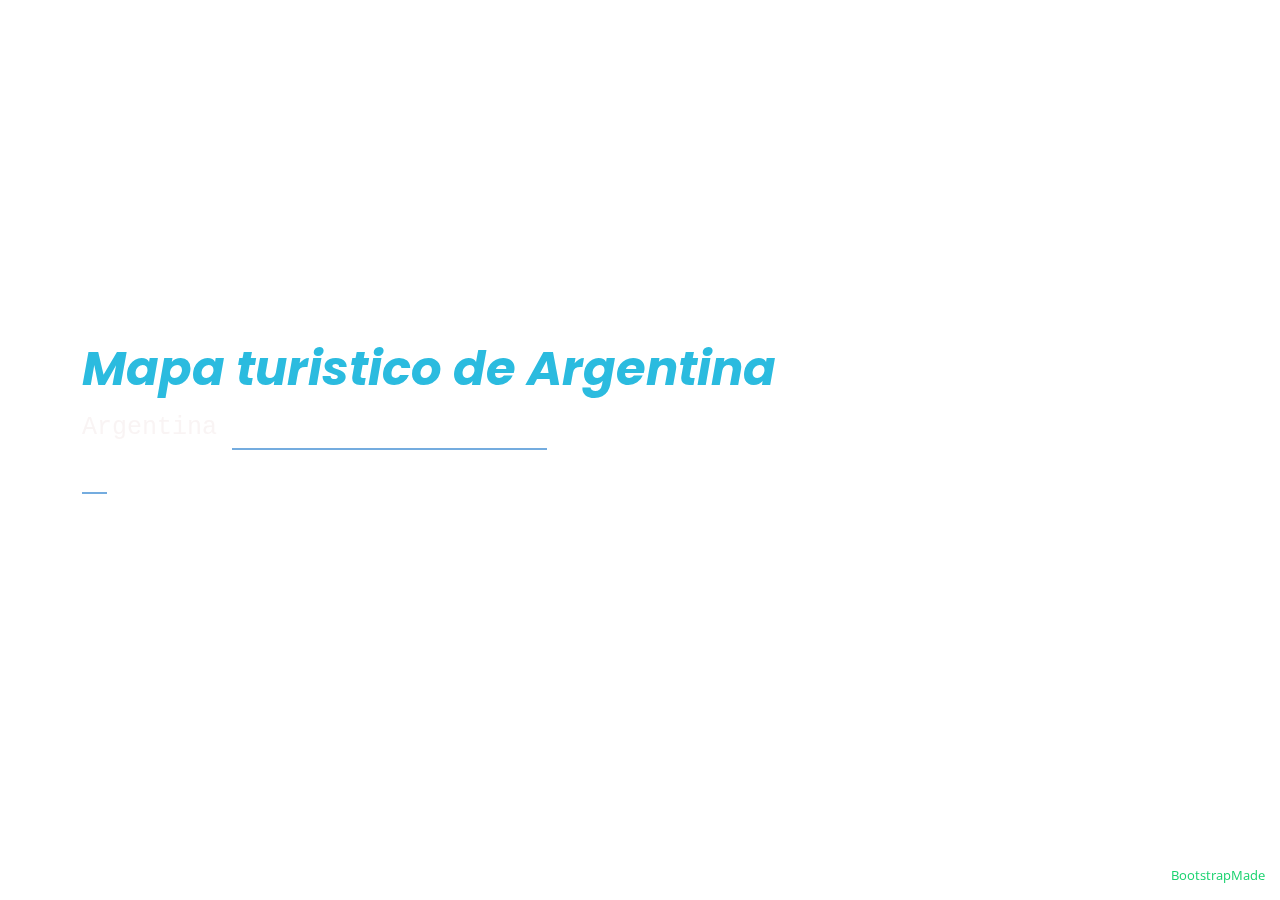
==== index.html @ 1b3a03f9 "cambios realizados" ====
<!DOCTYPE html>
<html lang="en">

<head>
  <meta charset="utf-8">
  <meta content="width=device-width, initial-scale=1.0" name="viewport">
  <title>Mapa Interactivo de Argentina</title>
  <meta content="" name="description">
  <meta content="" name="keywords">
  <!-- Favicons -->
  <link href="img/argentina.png" rel="icon">
  <link href="img/apple-touch-icon.png" rel="apple-touch-icon">
  <link href="https://fonts.googleapis.com/icon?family=Material+Icons" rel="stylesheet">
  <!-- Google Fonts -->
  <link
    href="https://fonts.googleapis.com/css?family=Open+Sans:300,300i,400,400i,600,600i,700,700i|Raleway:300,300i,400,400i,500,500i,600,600i,700,700i|Poppins:300,300i,400,400i,500,500i,600,600i,700,700i"
    rel="stylesheet">

  <!-- Vendor CSS Files -->
  <link href="vendor/bootstrap/css/bootstrap.min.css" rel="stylesheet">
  <link href="vendor/bootstrap-icons/bootstrap-icons.css" rel="stylesheet">
  <link href="vendor/boxicons/css/boxicons.min.css" rel="stylesheet">
  <link href="vendor/glightbox/css/glightbox.min.css" rel="stylesheet">
  <link href="vendor/remixicon/remixicon.css" rel="stylesheet">
  <link href="vendor/swiper/swiper-bundle.min.css" rel="stylesheet">

  <!-- Template Main CSS File -->
  <link href="css/style.css" rel="stylesheet">
</head>

<body>
  <!-- ======= Header ======= -->
  <video autoplay muted loop id="background-video">
    <source src="img/video1.mp4" type="video/mp4">
  </video>

  <header id="header">
    <div class="container">
      <h1><a href="#" class="fst-italic">Mapa turistico de Argentina</a></h1>
      <h2>Argentina <span>El pulmón del Planeta </span></h2>

      <nav id="navbar" class="navbar">
        <ul>
          <li><a class="nav-link active" href="#header">Inicio</a></li>
          <li><a class="nav-link" href="#about">Historia</a></li>
          <li><a class="nav-link" href="#resume">Cultura y Tradiciones</a></li>
          <li><a class="nav-link" href="#services">Lugares Turísticos</a></li>
          <li><a class="nav-link" href="#portfolio">Geografía y Biodiversidad</a></li>
          <li><a class="nav-link" href="#contact">Conversor de Divisas</a></li>
        </ul>
        <i class="bi bi-list mobile-nav-toggle"></i>

      </nav>
      <div class="social-links">
        <a href="https://twitter.com" class="twitter" target="_blank"><i class="bi bi-twitter"></i></a>
        <a href="https://es-es.facebook.com" class="facebook" target="_blank"><i class="bi bi-facebook"></i></a>
        <a href="https://www.instagram.com" class="instagram" target="_blank"><i class="bi bi-instagram"
            target="_blank"></i></a>
        <a href="https://www.tiktok.com" class="linkedin" target="_blank"><i class="bi bi-tiktok"
            target="_blank"></i></a>
      </div>
    </div>
  </header>
  <section id="about" class="about">
    <div class="about-me container">
      <div class="section-title">
        <h2>Historia</h2>
        <p>Un Recorrido por la Historia de Argentina</p>
      </div>
      <div class="row">
        <div class="col-lg-4" data-aos="fade-right">
          <video class="img-fluid" autoplay loop controls>
            <source src="img/Historia Argentina 1810 - 1860 (Linea del Tiempo).mp4" type="video/mp4">
          </video>
        </div>
        <div class="col-lg-8 pt-4 pt-lg-0 content" data-aos="fade-left">
          <h3>De la independencia a la cultura moderna</h3>
          <p class="fst-italic">
            Argentina, ubicada en el extremo sur de América del Sur, tiene una rica historia que combina culturas
            indígenas, colonización europea y luchas por la independencia. Antes de la llegada de los españoles en el
            siglo XVI, el territorio estaba habitado por diversas civilizaciones indígenas, como los diaguitas,
            guaraníes y mapuches.
          <p class="fst-italic">
            En 1536, los españoles fundaron el asentamiento de Buenos Aires, aunque enfrentaron resistencia indígena. A
            lo largo de los siglos XVII y XVIII, la región formó parte del Virreinato del Perú y posteriormente del
            Virreinato del Río de la Plata. En 1816, Argentina declaró su independencia del dominio español.
          <p class="fst-italic">
            Durante el siglo XIX, el país atravesó guerras civiles y consolidó su identidad nacional bajo líderes como
            Juan Manuel de Rosas y Bartolomé Mitre. En el siglo XX, Argentina experimentó alternancia entre gobiernos
            democráticos y dictaduras militares, destacándose la presidencia de Juan Domingo Perón y el movimiento
            peronista.
        </div>
      </div>
    </div>
    <div class="counts container">
      <div class="row">
        <div class="col-lg-3 col-md-6">
          <div class="count-box">
            <i class="bi bi-emoji-smile"></i>
            <span data-purecounter-start="0" data-purecounter-end="46000000" data-purecounter-duration="1"
              class="purecounter"></span>
            <p>Poblacion</p>
          </div>
        </div>
        <div class="col-lg-3 col-md-6 mt-5 mt-md-0">
          <div class="count-box">
            <i class="  bi bi-gem"></i>
            <span data-purecounter-start="0" data-purecounter-end="2780000" data-purecounter-duration="1"
              class="purecounter"></span>
            <p>Superficie (km²)</p>
          </div>
        </div>
        <div class="col-lg-3 col-md-6 mt-5 mt-lg-0">
          <div class="count-box">
            <i class="bi bi-heart-fill"></i>
            <span data-purecounter-start="0" data-purecounter-end="500000000" data-purecounter-duration="1"
              class="purecounter"></span>
            <p>PIB mill (Dolares)</p>
          </div>
        </div>
      </div>
    </div>
    <div class="testimonials container">
      <div class="section-title">
        <h2>Ciudades Historicas</h2>
      </div>
      <div class="testimonials-slider swiper" data-aos="fade-up" data-aos-delay="100">
        <div class="swiper-wrapper">
          <div class="swiper-slide">
            <div class="testimonial-item">
              <h2>Buenos aires</h2>
              <p>
                <i>Fundada en 1536 por Pedro de Mendoza, la ciudad fue un importante puerto colonial y el centro del
                  comercio entre Europa y América del Sur. A lo largo de su historia, ha sido testigo de numerosos
                  eventos políticos y sociales, como la Revolución de Mayo en 1810, que marcó el inicio de la
                  independencia de Argentina. Hoy en día, Buenos Aires es una metrópoli cosmopolita conocida por su
                  arquitectura europea, su vida nocturna, y su legado cultural, como el tango y el teatro.</i>
              </p>
              <img src="img/Datos/buenosAires.jpg" class="testimonial-img" alt="">
            </div>
          </div>
          <div class="swiper-slide">
            <div class="testimonial-item">
              <h2>Córdoba</h2>
              <p>
                <i>Fundada en 1573 por Jerónimo Luis de Cabrera, Córdoba fue el centro religioso y educativo de
                  Argentina durante el período colonial, gracias a la Universidad Nacional de Córdoba, una de las más
                  antiguas de América. La ciudad alberga numerosas iglesias y edificios coloniales, como la Iglesia de
                  la Compañía de Jesús, la Catedral de Córdoba y el Cabildo. Córdoba también es famosa por su proximidad
                  a las sierras de Córdoba, un destino turístico popular.</i>
              </p>
              <img src="img/Datos/cordova.jpg" class="testimonial-img" alt="">
            </div>
          </div>
          <div class="swiper-slide">
            <div class="testimonial-item">
              <h2>Salta</h2>
              <p>
                <i>Salta, conocida como "La Linda" por su belleza, fue fundada en 1582 y se distingue por su
                  arquitectura colonial bien conservada. La ciudad cuenta con una plaza central rodeada de importantes
                  edificios históricos, como la Catedral de Salta y el Cabildo. Además, Salta es famosa por su tradición
                  musical, particularmente el folclore argentino, y por su cercanía a las montañas y los viñedos del
                  Valle de Cafayate. La ciudad también es puerta de entrada a la región del Norte argentino.</i>
              </p>
              <img src="img/Datos/salta.jpg" class="testimonial-img" alt="">
            </div>
          </div>
          <div class="swiper-slide">
            <div class="testimonial-item">
              <h2>Rosario</h2>
              <p>
                <i>Fundada en 1793, Rosario es una ciudad de gran importancia histórica y cultural. Es conocida por ser
                  el lugar donde se izó la bandera argentina por primera vez, en 1812, y por el Monumento Nacional a la
                  Bandera, que se erige en la costa del río Paraná. Rosario también es un importante centro industrial y
                  comercial y tiene una vibrante vida cultural con teatros, museos y una rica tradición en música y
                  arte.</i>
              </p>
              <img src="img/Datos/rosario.jpg" class="testimonial-img" alt="">
            </div>
          </div>
          <div class="swiper-slide">
            <div class="testimonial-item">
              <h2>Mendoza</h2>
              <p>
                <i>Fundada en 1561, Mendoza se encuentra al pie de la Cordillera de los Andes y es famosa por ser el
                  centro vinícola más importante de Argentina, especialmente por su producción de Malbec. La ciudad
                  tiene un hermoso centro histórico con plazas, iglesias coloniales, y el Museo del Área Fundacional.
                  Mendoza también es conocida por sus paisajes montañosos, donde se realizan deportes de aventura como
                  el trekking, el esquí y la escalada.</i>
              </p>
              <img src="img/Datos/mendoza.jpg" class="testimonial-img" alt="">
            </div>
          </div>
        </div>
        <div class="swiper-pagination"></div>
      </div>
      <div class="owl-carousel testimonials-carousel"></div>
    </div>
  </section>
  <section id="resume" class="resume">
    <div class="container">
      <div class="container-fluid bg-1 text-center">
        <h3 class="margin" style="color: #74ACDF"><strong>Tradiciones y Cultura</strong></h3>
        <img src="img/Argentina.jpg" class="img-responsive margin"
          style="display:inline; border-radius:50%; width:350px; height:350px;" alt="Bird">
        <h3 style="color: #74ACDF">Argentina</h3>
      </div>


      <!-- Second Container -->
      <div class="container-fluid bg-2 text-right" style="font-family: Open Sans, sans-serif">
        <p>Argentina es un país con una rica herencia cultural influenciada por raíces indígenas, criollas y europeas.
          Es mundialmente conocida por el tango, un baile y género musical que nació en Buenos Aires. El mate, una
          infusión tradicional, es un símbolo de unión social, mientras que el asado representa la pasión por la carne y
          las reuniones familiares. El fútbol es una verdadera pasión nacional, con grandes figuras como Maradona y
          Messi. Además, el folklore, con danzas como la zamba y la chacarera, y celebraciones como el carnaval,
          destacan su diversidad cultural y su orgullo por las tradiciones.</p>
        <a href="#" class="btn btn-default btn-lg">
          <span class="glyphicon glyphicon-search"></span> Search
        </a>
      </div>

      <!-- Third Container (Grid) -->
      <div class="container-fluid bg-3 text-right">
        <div class="row">
          <div class="col-sm-4">
            <h2 style="color: #74ACDF"> <strong>Asado Argentino</strong></h2>
            <p>El asado argentino es más que una simple comida; es un evento social que se disfruta con amigos y
              familiares. Se trata de carnes asadas lentamente en una parrilla, a menudo acompañadas de ensaladas, pan y
              vino. Es una tradición profundamente arraigada en la cultura gaucha y una parte esencial de la vida social
              argentina.</p>
            <img src="img/asado.jpg" class="img-responsive margin" style="width:100%" alt="Image">
          </div>
          <div class="col-sm-4">
            <h2 style="color: #74ACDF"><strong>Mate</strong></h2>
            <p>El mate es una infusión de hojas de yerba mate, consumida principalmente en el norte y centro del país,
              pero también en muchas otras regiones. Es un símbolo de hospitalidad y camaradería, ya que se comparte
              entre amigos o familiares. Beber mate es una costumbre diaria en muchas familias argentinas.</p>
            <img src="img/descarga (1).jpg" class="img-responsive margin" style="width:100%" alt="Image">
          </div>
          <div class="col-sm-4 perso">
            <h2 style="color: #74ACDF"><strong>Carnaval</strong></h2>
            <p>Aunque más reconocido en Brasil, Argentina también celebra el carnaval con mucha alegría, sobre todo en
              las provincias del norte y el litoral. En Gualeguaychú (Entre Ríos) y Corrientes, se realizan desfiles
              espectaculares con comparsas, carrozas, y disfraces de colores vibrantes, que atraen a miles de
              visitantes.</p>
            <img src="img/carnaval.jpg" class="img-responsive margin" style="width:100%" alt="Image">
          </div>
          <div class="col-sm-4">
            <h2 style="color: #74ACDF"><strong>El Alfajor</strong></h2>
            <p>Este género musical y de danza, nacido en Buenos Aires a finales del siglo XIX, es un emblema de la
              cultura argentina. Con su pasión y elegancia, el tango ha conquistado el mundo y es reconocido como
              Patrimonio Cultural Inmaterial de la Humanidad por la UNESCO. Se baila en milongas (salones de baile) y es
              una de las tradiciones más representativas del país.</p>
            <img src="img/Alfajores.jpg" class="img-responsive margin" style="width:100%" alt="Image">
          </div>
          <div class="col-sm-4">
            <h2 style="color: #74ACDF"><strong>La Fiesta Nacional de la Vendimia</strong></h2>
            <p>Celebrada en Mendoza, la Fiesta Nacional de la Vendimia honra la cosecha de uvas y la producción de vino,
              una de las principales industrias argentinas. La fiesta incluye desfiles, música, danzas y la elección de
              la Reina de la Vendimia, y atrae a miles de turistas cada año.</p>
            <img src="img/Vendimia.jpg" class="img-responsive margin" style="width:100%" alt="Image">
          </div>
          <div class="col-sm-4 perso">
            <h2 style="color: #74ACDF"><strong>Cumbia y Rock Nacional</strong></h2>
            <p>La música popular en Argentina también incluye géneros como la cumbia y el rock nacional, ambos con una
              fuerte identidad local. El rock argentino tiene una historia rica, con bandas como Soda Stereo y Los
              Fabulosos Cadillacs que influyeron en toda América Latina.</p>
            <img src="img/cumbia.jpg" class="img-responsive margin" style="width:100%" alt="Image">
          </div>
        </div>
      </div>
    </div>
  </section>

  <section id="services" class="services">
    <div class="container">

      <div class="section-title">
        <h2>Cuidados</h2>
        <p>Lugares Turisticos</p>
      </div>
      <div class="row">
        <div class="col-lg-4 col-md-6 d-flex align-items-stretch">
          <div class="icon-box">
            <h3>Centro de Buenos Aires</h3>
            <img src="img/turistico1.jpg" class="img-responsive margin" style="width:100%" alt="Image">
            <p>La capital argentina es una ciudad cosmopolita que combina lo antiguo con lo moderno. El Teatro Colón es
              uno de los teatros de ópera más importantes del mundo, y el Cementerio de la Recoleta es famoso por su
              arquitectura y la tumba de Eva Perón. Los turistas también disfrutan del barrio de San Telmo, conocido por
              su ambiente bohemio y sus tanguerías, y el Puerto Madero, una zona renovada con restaurantes y modernas
              edificaciones.</p>
          </div>
        </div>
        <div class="col-lg-4 col-md-6 d-flex align-items-stretch mt-4 mt-md-0">
          <div class="icon-box">
            <h3>Cataratas del Iguazú</h3>
            <img src="img/turistico2.jpg" class="img-responsive margin" style="width:100%" alt="Image">
            <p>Una de las maravillas naturales del mundo, las imponentes Cataratas del Iguazú seguramente sean uno de
              esos imborrables recuerdos que te lleves de Argentina.
              Caminando por las pasarelas, después de recorrer camino de selva subtropical, llegarás hasta la gran
              estrella del parque: la Garganta del Diablo, un salto de 80 metros de alto y 150 de ancho que te hará
              vibrar las piernas y se asegurará de que te vayas mojado, por lo que es importante que tengas especial
              cuidado con la tecnología que lleves.</p>
          </div>
        </div>
        <div class="col-lg-4 col-md-6 d-flex align-items-stretch mt-4 mt-lg-0">
          <div class="icon-box">
            <h3>Quebrada de Humahuaca</h3>
            <img src="img/turistico3.jpg" class="img-responsive margin" style="width:100%" alt="Image">
            <p>Los pueblos de la Quebrada de Humahuaca, en la Provincia de Jujuy, son uno de los 11 sitios declarados
              Patrimonio de la Humanidad en Argentina. Estos pequeños poblados entre montañas rojizas, airampos y
              cardones, no solo son unos de los mejores lugares para visitar en Argentina por su espectacular entorno
              natural, sino también por las tradiciones culturales que conservan.
              Febrero es el mes más importante del año para estas comunidades, cuando se festeja el carnaval y la fiesta
              está en sus calles. Pero en cualquier época vas a disfrutar de sus costumbres, ya que esto no es algo que
              se haga para satisfacer al turismo sino un estilo de vida.</p>
          </div>
        </div>
        <div class="skills container">
          <div class="section-title">
            <h2>Estadisticas</h2>
          </div>
          <div class="row skills-content">
            <div class="col-lg-6">
              <div class="progress">
                <span class="skill">Reservas (Buenos Aires)<i class="val">90%</i></span>
                <div class="progress-bar-wrap">
                  <div class="progress-bar" role="progressbar" aria-valuenow="90" aria-valuemin="0" aria-valuemax="100">
                  </div>
                </div>
              </div>
              <div class="progress">
                <span class="skill">Reservas (Cataratas del Iguazú)<i class="val">80%</i></span>
                <div class="progress-bar-wrap">
                  <div class="progress-bar" role="progressbar" aria-valuenow="80" aria-valuemin="0" aria-valuemax="100">
                  </div>
                </div>
              </div>
            </div>
            <div class="col-lg-6">
              <div class="progress">
                <span class="skill">Reservas (Quebrada de Humahuaca)<i class="val">40%</i></span>
                <div class="progress-bar-wrap">
                  <div class="progress-bar" role="progressbar" aria-valuenow="40" aria-valuemin="0" aria-valuemax="100">
                  </div>
                </div>
              </div>
            </div>
          </div>
        </div>
        <div class="col-lg-4 col-md-6 d-flex align-items-stretch mt-4">
          <div class="icon-box">
            <h3>Cachi – Cafayate</h3>
            <img src="img/turistico4.jpg" class="img-responsive margin" style="width:100%" alt="Image">
            <p>En la Plaza 9 de Julio, centro social de la ciudad, está el Cabildo histórico, ejemplo de arquitectura
              colonial y que es el más completo que se conserva en Argentina. A metros de este, el Museo de Arqueología
              de Alta Montaña preserva a las momias de Llullaillaco, dos niñas y un niño sacrificados por los incas como
              parte de sus ofrendas rituales a los dioses y enterrados en lo alto de este volcán a más de 6000 metros de
              altura, lo que hizo que estos se conservaran por alrededor de 500 años en perfecto estado.</p>
          </div>
        </div>
        <div class="col-lg-4 col-md-6 d-flex align-items-stretch mt-4">
          <div class="icon-box">
            <h3>Talampaya e Ischigualasto</h3>
            <img src="img/turistico5.jpg" class="img-responsive margin" style="width:100%" alt="Image">
            <p>Las provincias de La Rioja y San Juan son tierra de paisajes que te harán viajar imaginariamente a otro
              planeta. Los parques Talampaya e Ischigualasto, uno de cada lado de la frontera provincial, no suelen ser
              tenidos en cuenta por los turistas que hacen su primer viaje al país, pero después de haberlos conocido
              creo que son de los mejores lugares para visitar en Argentina.</p>
          </div>
        </div>
        <div class="col-lg-4 col-md-6 d-flex align-items-stretch mt-4">
          <div class="icon-box">
            <h3>Mendoza y sus viñedos</h3>
            <img src="img/turistico6.jpg" class="img-responsive margin" style="width:100%" alt="Image">
            <p>Si te gusta el vino de calidad, Mendoza es tu lugar en Argentina. Algunas de las bodegas más exclusivas
              del mundo se encuentran en esta provincia, entre otras de pequeña producción que ofrecen visitas guiadas y
              degustaciones. El vino más buscado por los extranjeros y emblema nacional es el malbec, ya que el 75% del
              cultivo mundial de esta uva se encuentra en Argentina.</p>
          </div>
        </div>
        <div class="skills container">
          <div class="section-title">
            <h2>Estadisticas</h2>
          </div>
          <div class="row skills-content">
            <div class="col-lg-6">
              <div class="progress">
                <span class="skill">Reservas de Cachi – Cafayate<i class="val">60%</i></span>
                <div class="progress-bar-wrap">
                  <div class="progress-bar" role="progressbar" aria-valuenow="60" aria-valuemin="0" aria-valuemax="100">
                  </div>
                </div>
              </div>
              <div class="progress">
                <span class="skill">Reservas de Talampaya e Ischigualasto<i class="val">50%</i></span>
                <div class="progress-bar-wrap">
                  <div class="progress-bar" role="progressbar" aria-valuenow="50" aria-valuemin="0" aria-valuemax="100">
                  </div>
                </div>
              </div>
            </div>
            <div class="col-lg-6">
              <div class="progress">
                <span class="skill">Reservas de Mendoza y sus viñedos<i class="val">70%</i></span>
                <div class="progress-bar-wrap">
                  <div class="progress-bar" role="progressbar" aria-valuenow="70" aria-valuemin="0" aria-valuemax="100">
                  </div>
                </div>
              </div>
            </div>
          </div>
        </div>
      </div>
    </div>
    </div>
  </section>

  <section id="portfolio" class="portfolio">
    <div class="container">
      <div class="section-title">
        <h2>Contenido</h2>
        <p></p>
      </div>
      <div class="row">
        <div class="jumbotron">
          <div class="container text-center">
            <h1 style="color: #74ACDF">Biografia y Biodiversidad</h1>
            <p>"Argentina, un crisol de culturas y tradiciones que celebra su diversidad con pasión y orgullo."</p>
          </div>
        </div>

        <div class="container-fluid bg-3 text-center">
          <h3>Información</h3><br>
          <div class="row">
            <div class="col-sm-3">
              <h3 style="color: #74ACDF">Clima Subtropical</h3>
              <p>Se encuentra principalmente en el norte de Argentina, como en Misiones y el noroeste. Es cálido y
                húmedo, con abundantes lluvias durante todo el año.</p>
              <img src="img/tropical.jpg" class="img-responsive" style="width:100%" alt="Image">
            </div>
            <div class="col-sm-3">
              <h3 style="color: #74ACDF">Clima Templado</h3>
              <p>Es común en la región pampeana, que incluye áreas como Buenos Aires, Córdoba y Santa Fe. Este clima se
                caracteriza por veranos cálidos e inviernos moderadamente fríos.</p>
              <img src="img/templado.jpg" class="img-responsive" style="width:100%" alt="Image">
            </div>
            <div class="col-sm-3">
              <h3 style="color: #74ACDF">Clima Árido y Semiárido</h3>
              <p>Predomina en el centro y oeste de Argentina, especialmente en Mendoza y la región de Cuyo. La escasez
                de lluvias crea paisajes desérticos o semi-desérticos, donde la biodiversidad está adaptada a
                condiciones de sequedad. </p>
              <img src="img/arido.jpg" class="img-responsive" style="width:100%" alt="Image">
            </div>
            <div class="col-sm-3">
              <h3 style="color: #74ACDF">Clima Frío</h3>
              <p>En el sur de Argentina, especialmente en la Patagonia y Tierra del Fuego, se presentan inviernos largos
                y nevados, con veranos cortos y frescos. La fauna aquí incluye especies adaptadas a climas fríos, como
                el cóndor, el guanaco y el puma. También hay importantes ecosistemas marinos donde se pueden encontrar
                ballenas, lobos marinos y pingüinos.</p>
              <img src="img/frio.jpg" class="img-responsive" style="width:100%" alt="Image">
            </div>
          </div>
        </div><br>

        <div class="container-fluid bg-3 text-center">
          <div class="row">
            <div class="col-sm-3">
              <h3 style="color: #74ACDF">Selvas Subtropicales</h3>
              <p>Árboles como el palo rosa y la araucaria. Especies emblemáticas incluyen el yaguareté, tapir, monos
                carayá y tucanes.
              </p>
              <img src="img/selvas.jpg" class="img-responsive" style="width:100%" alt="Image">
            </div>
            <div class="col-sm-3">
              <h3 style="color: #74ACDF">Región Pampeana</h3>
              <p>Pastizales extensos que albergan especies como el ñandú, venado de las pampas y aves como el chimango.
              </p>
              <img src="img/zorro.jpg" class="img-responsive" style="width:100%" alt="Image">
            </div>
            <div class="col-sm-3">
              <h3 style="color: #74ACDF">Monte y Sierras</h3>
              <p>Cactus, arbustos xerófilos, vizcachas, guanacos y zorros.</p>
              <img src="img/captus.jpg" class="img-responsive" style="width:100%" alt="Image">
            </div>
            <div class="col-sm-3">
              <h3 style="color: #74ACDF">Patagonia y Tierra del Fuego</h3>
              <p>Estepas, bosques de lenga, guanacos, cóndores y fauna marina como ballenas francas y pingüinos de
                Magallanes.</p>
              <img src="img/carpincho.jpg" class="img-responsive" style="width:100%" alt="Image">
            </div>
          </div>
        </div><br><br>
      </div>
    </div>

  </section>

  <section id="contact" class="contact">
    <div class="container">
      <div class="row mt-2">
        <!-- Campo para ingresar la cantidad a convertir -->
        <div class="col-md-4 mt-4 d-flex align-items-stretch">
          <div class="info-box">
            <h3>Valor:</h3>
            <input type="text" id="value" value="1" style="border-radius: 7px;">
          </div>
        </div>
  
        <!-- Selección de la moneda desde -->
        <div class="col-md-4 mt-4 d-flex align-items-stretch">
          <div class="info-box">
            <h3>De:</h3>
            <select id="baseCurrency" class="form-select">
              <option value="RUB">🇷🇺 Rusia (RUB)</option>
              <option value="EUR">🇩🇪 Alemania (EUR)</option>
              <option value="NLD">🇳🇱 Países Bajos (NLD)</option>
              <option value="ARS">🇦🇷 Argentina (ARS)</option>
              <option value="COP">🇨🇴 Colombia (COP)</option>
              <option value="ITL">🇮🇹 Italia (ITL)</option>
              <option value="USD">🇺🇸 Estados Unidos (USD)</option>
              <option value="BRL">🇧🇷 Brasil (BRL)</option>
              <option value="CRC">🇨🇷 Costa Rica (CRC)</option>
              <option value="UYU">🇺🇾 Uruguay (UYU)</option>
            </select>
          </div>
        </div>
  
        <button class="swap-btn" id="swap-btn">
          <span class="material-icons">swap_horiz</span>
        </button>
  
        <!-- Selección de la moneda hacia donde se convertirá -->
        <div class="col-md-4 mt-4 d-flex align-items-stretch">
          <div class="info-box">
            <h3>a:</h3>
            <select id="targetCurrency" class="form-select">
              <option value="RUB">🇷🇺 Rusia (RUB)</option>
              <option value="EUR">🇩🇪 Alemania (EUR)</option>
              <option value="NLD">🇳🇱 Países Bajos (NLD)</option>
              <option value="ARS">🇦🇷 Argentina (ARS)</option>
              <option value="COP">🇨🇴 Colombia (COP)</option>
              <option value="ITL">🇮🇹 Italia (ITL)</option>
              <option value="USD">🇺🇸 Estados Unidos (USD)</option>
              <option value="BRL">🇧🇷 Brasil (BRL)</option>
              <option value="CRC">🇨🇷 Costa Rica (CRC)</option>
              <option value="UYU">🇺🇾 Uruguay (UYU)</option>
            </select>
          </div>
        </div>
      </div>
  
      <!-- Botón para realizar la conversión -->
      <form role="form" class="php-email-form mt-4">
        <div class="text-center">
          <button type="button" id="convertBtn" class="btn"
            style="background-color: #2bbbdf; border-color: #2bbbdf; color: white;">Convertir</button>
        </div>
      </form>
  
      <!-- Resultado de la conversión -->
      <div class="result mt-4 text-center" id="result"></div>
    </div>
  </section>

  <div class="credits">
    Designed by <a href="https://bootstrapmade.com/">BootstrapMade</a>
  </div>
  <!-- Vendor JS Files -->
  <script src="vendor/purecounter/purecounter.js"></script>
  <script src="vendor/bootstrap/js/bootstrap.bundle.min.js"></script>
  <script src="vendor/glightbox/js/glightbox.min.js"></script>
  <script src="vendor/isotope-layout/isotope.pkgd.min.js"></script>
  <script src="vendor/swiper/swiper-bundle.min.js"></script>
  <script src="vendor/waypoints/noframework.waypoints.js"></script>
  <script src="vendor/php-email-form/validate.js"></script>
  <!-- Template Main JS File -->
  <script src="js/main.js"></script>
  <script src="js/script.js"></script>

</body>

</html>
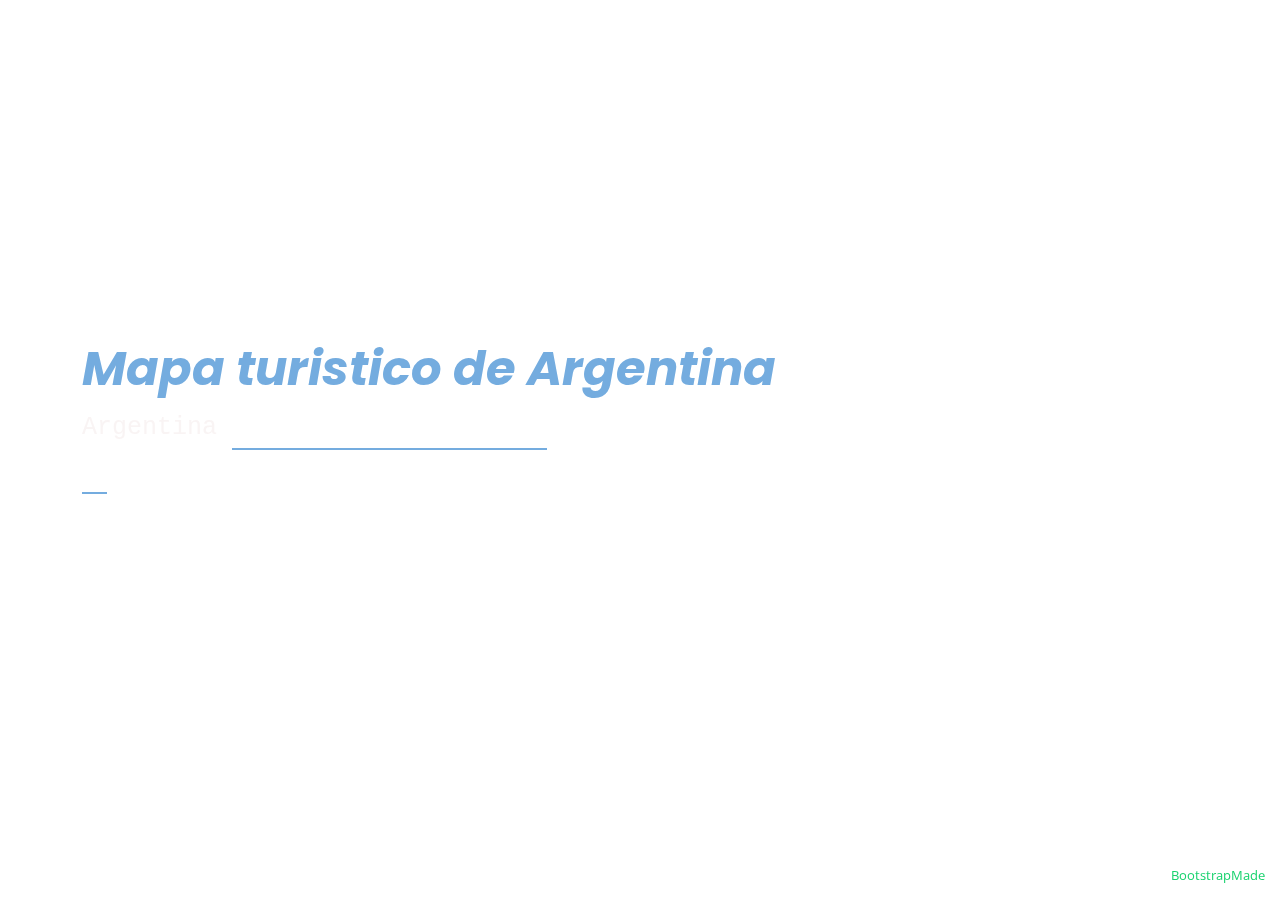
==== commit dbc69a24: "cha mother" ====
--- a/index.html
+++ b/index.html
@@ -104,7 +104,7 @@
         </div>
         <div class="col-lg-3 col-md-6 mt-5 mt-md-0">
           <div class="count-box">
-            <i class="  bi bi-gem"></i>
+            <i class="bi bi-gem"></i>
             <span data-purecounter-start="0" data-purecounter-end="2780000" data-purecounter-duration="1"
               class="purecounter"></span>
             <p>Superficie (km²)</p>
@@ -197,6 +197,10 @@
       <div class="owl-carousel testimonials-carousel"></div>
     </div>
   </section>
+
+
+
+
   <section id="resume" class="resume">
     <div class="container">
       <div class="container-fluid bg-1 text-center">
@@ -208,7 +212,7 @@
 
 
       <!-- Second Container -->
-      <div class="container-fluid bg-2 text-right" style="font-family: Open Sans, sans-serif">
+      <div class="container-fluid bg-2 text-right" style="font-family: Open Sans, sans-serif; text-align: justify;" >
         <p>Argentina es un país con una rica herencia cultural influenciada por raíces indígenas, criollas y europeas.
           Es mundialmente conocida por el tango, un baile y género musical que nació en Buenos Aires. El mate, una
           infusión tradicional, es un símbolo de unión social, mientras que el asado representa la pasión por la carne y
@@ -224,49 +228,57 @@
       <div class="container-fluid bg-3 text-right">
         <div class="row">
           <div class="col-sm-4">
-            <h2 style="color: #74ACDF"> <strong>Asado Argentino</strong></h2>
-            <p>El asado argentino es más que una simple comida; es un evento social que se disfruta con amigos y
+            <h2 style="color: #74ACDF; text-align: center"> <strong>Asado Argentino</strong></h2>
+            <p style="text-align: justify;">El asado argentino es más que una simple comida; es un evento social que se disfruta con amigos y
               familiares. Se trata de carnes asadas lentamente en una parrilla, a menudo acompañadas de ensaladas, pan y
               vino. Es una tradición profundamente arraigada en la cultura gaucha y una parte esencial de la vida social
               argentina.</p>
-            <img src="img/asado.jpg" class="img-responsive margin" style="width:100%" alt="Image">
-          </div>
+            <img src="img/asado.jpg" class="img-responsive margin" style="width:100%;  height: 200px;" alt="Image">
+          </div>
+    
           <div class="col-sm-4">
-            <h2 style="color: #74ACDF"><strong>Mate</strong></h2>
-            <p>El mate es una infusión de hojas de yerba mate, consumida principalmente en el norte y centro del país,
+            <h2 style="color: #74ACDF; text-align: center"><strong>Mate</strong></h2>
+            <p style="text-align: justify;">El mate es una infusión de hojas de yerba mate, consumida principalmente en el norte y centro del país,
               pero también en muchas otras regiones. Es un símbolo de hospitalidad y camaradería, ya que se comparte
               entre amigos o familiares. Beber mate es una costumbre diaria en muchas familias argentinas.</p>
-            <img src="img/descarga (1).jpg" class="img-responsive margin" style="width:100%" alt="Image">
-          </div>
+            <img src="img/descarga (1).jpg" class="img-responsive margin" style="width:100%;  height: 200px;" alt="Image">
+          </div>
+         
           <div class="col-sm-4 perso">
-            <h2 style="color: #74ACDF"><strong>Carnaval</strong></h2>
-            <p>Aunque más reconocido en Brasil, Argentina también celebra el carnaval con mucha alegría, sobre todo en
+            <h2 style="color: #74ACDF; text-align: center"><strong>Carnaval</strong></h2>
+            <p style="text-align: justify;">Aunque más reconocido en Brasil, Argentina también celebra el carnaval con mucha alegría, sobre todo en
               las provincias del norte y el litoral. En Gualeguaychú (Entre Ríos) y Corrientes, se realizan desfiles
               espectaculares con comparsas, carrozas, y disfraces de colores vibrantes, que atraen a miles de
               visitantes.</p>
-            <img src="img/carnaval.jpg" class="img-responsive margin" style="width:100%" alt="Image">
-          </div>
+            <img src="img/carnaval.jpg" class="img-responsive margin" style="width:100%;  height: 200px;" alt="Image">
+          </div>
+
+          <div style="margin-top: 60px;">
+            <h2 style="color: #74ACDF"><strong></strong></h2>
+            <p></p>
+          </div>
+
           <div class="col-sm-4">
-            <h2 style="color: #74ACDF"><strong>El Alfajor</strong></h2>
-            <p>Este género musical y de danza, nacido en Buenos Aires a finales del siglo XIX, es un emblema de la
+            <h2 style="color: #74ACDF; text-align: center"><strong>El Alfajor</strong></h2>
+            <p style="text-align: justify;">Este género musical y de danza, nacido en Buenos Aires a finales del siglo XIX, es un emblema de la
               cultura argentina. Con su pasión y elegancia, el tango ha conquistado el mundo y es reconocido como
               Patrimonio Cultural Inmaterial de la Humanidad por la UNESCO. Se baila en milongas (salones de baile) y es
               una de las tradiciones más representativas del país.</p>
-            <img src="img/Alfajores.jpg" class="img-responsive margin" style="width:100%" alt="Image">
+            <img src="img/Alfajores.jpg" class="img-responsive margin" style="width:100%;  height: 200px;" alt="Image">
           </div>
           <div class="col-sm-4">
-            <h2 style="color: #74ACDF"><strong>La Fiesta Nacional de la Vendimia</strong></h2>
-            <p>Celebrada en Mendoza, la Fiesta Nacional de la Vendimia honra la cosecha de uvas y la producción de vino,
+            <h2 style="color: #74ACDF; text-align: center"><strong>La Fiesta Nacional de la Vendimia</strong></h2>
+            <p style="text-align: justify;">Celebrada en Mendoza, la Fiesta Nacional de la Vendimia honra la cosecha de uvas y la producción de vino,
               una de las principales industrias argentinas. La fiesta incluye desfiles, música, danzas y la elección de
               la Reina de la Vendimia, y atrae a miles de turistas cada año.</p>
-            <img src="img/Vendimia.jpg" class="img-responsive margin" style="width:100%" alt="Image">
+            <img src="img/Vendimia.jpg" class="img-responsive margin" style="width:100%;  height: 200px;" alt="Image">
           </div>
           <div class="col-sm-4 perso">
-            <h2 style="color: #74ACDF"><strong>Cumbia y Rock Nacional</strong></h2>
-            <p>La música popular en Argentina también incluye géneros como la cumbia y el rock nacional, ambos con una
+            <h2 style="color: #74ACDF; text-align: center"><strong>Cumbia y Rock Nacional</strong></h2>
+            <p style="text-align: justify;">La música popular en Argentina también incluye géneros como la cumbia y el rock nacional, ambos con una
               fuerte identidad local. El rock argentino tiene una historia rica, con bandas como Soda Stereo y Los
               Fabulosos Cadillacs que influyeron en toda América Latina.</p>
-            <img src="img/cumbia.jpg" class="img-responsive margin" style="width:100%" alt="Image">
+            <img src="img/cumbia.jpg" class="img-responsive margin" style="width:100%;  height: 200px;" alt="Image">
           </div>
         </div>
       </div>
@@ -275,7 +287,6 @@
 
   <section id="services" class="services">
     <div class="container">
-
       <div class="section-title">
         <h2>Cuidados</h2>
         <p>Lugares Turisticos</p>
@@ -283,9 +294,11 @@
       <div class="row">
         <div class="col-lg-4 col-md-6 d-flex align-items-stretch">
           <div class="icon-box">
-            <h3>Centro de Buenos Aires</h3>
-            <img src="img/turistico1.jpg" class="img-responsive margin" style="width:100%" alt="Image">
-            <p>La capital argentina es una ciudad cosmopolita que combina lo antiguo con lo moderno. El Teatro Colón es
+            <h3 style="font-size: 27px; font-weight: bold">Centro de Buenos Aires</h3>
+            <br>
+            <img src="img/turistico1.jpg" class="img-responsive margin" style="width:100%; height: 250px;" alt="Image">
+            <br><br>
+            <p style="text-align: justify;">La capital argentina es una ciudad cosmopolita que combina lo antiguo con lo moderno. El Teatro Colón es
               uno de los teatros de ópera más importantes del mundo, y el Cementerio de la Recoleta es famoso por su
               arquitectura y la tumba de Eva Perón. Los turistas también disfrutan del barrio de San Telmo, conocido por
               su ambiente bohemio y sus tanguerías, y el Puerto Madero, una zona renovada con restaurantes y modernas
@@ -293,10 +306,12 @@
           </div>
         </div>
         <div class="col-lg-4 col-md-6 d-flex align-items-stretch mt-4 mt-md-0">
-          <div class="icon-box">
-            <h3>Cataratas del Iguazú</h3>
-            <img src="img/turistico2.jpg" class="img-responsive margin" style="width:100%" alt="Image">
-            <p>Una de las maravillas naturales del mundo, las imponentes Cataratas del Iguazú seguramente sean uno de
+          <div class="icon-box cataratas-box">
+            <h3 style="font-weight: bold">Cataratas del Iguazú</h3>
+            <br>
+            <img src="img/turistico2.jpg" class="img-responsive margin" style="width:100%; height: 250px;" alt="Image">
+            <br><br>
+            <p style="text-align: justify;">Una de las maravillas naturales del mundo, las imponentes Cataratas del Iguazú seguramente sean uno de
               esos imborrables recuerdos que te lleves de Argentina.
               Caminando por las pasarelas, después de recorrer camino de selva subtropical, llegarás hasta la gran
               estrella del parque: la Garganta del Diablo, un salto de 80 metros de alto y 150 de ancho que te hará
@@ -306,9 +321,11 @@
         </div>
         <div class="col-lg-4 col-md-6 d-flex align-items-stretch mt-4 mt-lg-0">
           <div class="icon-box">
-            <h3>Quebrada de Humahuaca</h3>
-            <img src="img/turistico3.jpg" class="img-responsive margin" style="width:100%" alt="Image">
-            <p>Los pueblos de la Quebrada de Humahuaca, en la Provincia de Jujuy, son uno de los 11 sitios declarados
+            <h3 style="font-weight: bold">Quebrada de Humahuaca</h3>
+            <br>
+            <img src="img/turistico3.jpg" class="img-responsive margin" style="width:100%; height: 250px;" alt="Image">
+            <br><br>
+            <p style="text-align: justify;">Los pueblos de la Quebrada de Humahuaca, en la Provincia de Jujuy, son uno de los 11 sitios declarados
               Patrimonio de la Humanidad en Argentina. Estos pequeños poblados entre montañas rojizas, airampos y
               cardones, no solo son unos de los mejores lugares para visitar en Argentina por su espectacular entorno
               natural, sino también por las tradiciones culturales que conservan.
@@ -351,9 +368,11 @@
         </div>
         <div class="col-lg-4 col-md-6 d-flex align-items-stretch mt-4">
           <div class="icon-box">
-            <h3>Cachi – Cafayate</h3>
-            <img src="img/turistico4.jpg" class="img-responsive margin" style="width:100%" alt="Image">
-            <p>En la Plaza 9 de Julio, centro social de la ciudad, está el Cabildo histórico, ejemplo de arquitectura
+            <h3 style="font-weight: bold">Cachi–Cafayate</h3>
+            <br>
+            <img src="img/turistico4.jpg" class="img-responsive margin" style="width:100%; height: 250px;" alt="Image">
+            <br><br>
+            <p style="text-align: justify;">En la Plaza 9 de Julio, centro social de la ciudad, está el Cabildo histórico, ejemplo de arquitectura
               colonial y que es el más completo que se conserva en Argentina. A metros de este, el Museo de Arqueología
               de Alta Montaña preserva a las momias de Llullaillaco, dos niñas y un niño sacrificados por los incas como
               parte de sus ofrendas rituales a los dioses y enterrados en lo alto de este volcán a más de 6000 metros de
@@ -361,10 +380,12 @@
           </div>
         </div>
         <div class="col-lg-4 col-md-6 d-flex align-items-stretch mt-4">
-          <div class="icon-box">
-            <h3>Talampaya e Ischigualasto</h3>
-            <img src="img/turistico5.jpg" class="img-responsive margin" style="width:100%" alt="Image">
-            <p>Las provincias de La Rioja y San Juan son tierra de paisajes que te harán viajar imaginariamente a otro
+          <div class="icon-box talampaya-box">
+            <h3 style="font-size: 24px; font-weight: bold">Talampaya e Ischigualasto</h3>
+            <br>
+            <img src="img/turistico5.jpg" class="img-responsive margin" style="width:100%; height: 250px;" alt="Image">
+            <br><br>
+            <p style="text-align: justify;">Las provincias de La Rioja y San Juan son tierra de paisajes que te harán viajar imaginariamente a otro
               planeta. Los parques Talampaya e Ischigualasto, uno de cada lado de la frontera provincial, no suelen ser
               tenidos en cuenta por los turistas que hacen su primer viaje al país, pero después de haberlos conocido
               creo que son de los mejores lugares para visitar en Argentina.</p>
@@ -372,9 +393,11 @@
         </div>
         <div class="col-lg-4 col-md-6 d-flex align-items-stretch mt-4">
           <div class="icon-box">
-            <h3>Mendoza y sus viñedos</h3>
-            <img src="img/turistico6.jpg" class="img-responsive margin" style="width:100%" alt="Image">
-            <p>Si te gusta el vino de calidad, Mendoza es tu lugar en Argentina. Algunas de las bodegas más exclusivas
+            <h3 style="font-weight: bold">Mendoza y sus viñedos</h3>
+            <br>
+            <img src="img/turistico6.jpg" class="img-responsive margin" style="width:100%; height: 250px;" alt="Image">
+            <br><br>
+            <p style="text-align: justify;">Si te gusta el vino de calidad, Mendoza es tu lugar en Argentina. Algunas de las bodegas más exclusivas
               del mundo se encuentran en esta provincia, entre otras de pequeña producción que ofrecen visitas guiadas y
               degustaciones. El vino más buscado por los extranjeros y emblema nacional es el malbec, ya que el 75% del
               cultivo mundial de esta uva se encuentra en Argentina.</p>
@@ -382,7 +405,7 @@
         </div>
         <div class="skills container">
           <div class="section-title">
-            <h2>Estadisticas</h2>
+            <h2>Estadísticas</h2>
           </div>
           <div class="row skills-content">
             <div class="col-lg-6">
@@ -426,7 +449,7 @@
       <div class="row">
         <div class="jumbotron">
           <div class="container text-center">
-            <h1 style="color: #74ACDF">Biografia y Biodiversidad</h1>
+            <h1 style="color: #74ACDF">Geografía y Biodiversidad</h1>
             <p>"Argentina, un crisol de culturas y tradiciones que celebra su diversidad con pasión y orgullo."</p>
           </div>
         </div>
@@ -436,59 +459,64 @@
           <div class="row">
             <div class="col-sm-3">
               <h3 style="color: #74ACDF">Clima Subtropical</h3>
-              <p>Se encuentra principalmente en el norte de Argentina, como en Misiones y el noroeste. Es cálido y
+              <p style="text-align: justify;">Se encuentra principalmente en el norte de Argentina, como en Misiones y el noroeste. Es cálido y
                 húmedo, con abundantes lluvias durante todo el año.</p>
-              <img src="img/tropical.jpg" class="img-responsive" style="width:100%" alt="Image">
+              <img src="img/tropical.jpg" class="img-responsive" style="width:100%; ; height: 250px" alt="Image">
             </div>
             <div class="col-sm-3">
               <h3 style="color: #74ACDF">Clima Templado</h3>
-              <p>Es común en la región pampeana, que incluye áreas como Buenos Aires, Córdoba y Santa Fe. Este clima se
+              <p style="text-align: justify;">Es común en la región pampeana, que incluye áreas como Buenos Aires, Córdoba y Santa Fe. Este clima se
                 caracteriza por veranos cálidos e inviernos moderadamente fríos.</p>
-              <img src="img/templado.jpg" class="img-responsive" style="width:100%" alt="Image">
+              <img src="img/templado.jpg" class="img-responsive" style="width:100%;; height: 250px" alt="Image">
             </div>
             <div class="col-sm-3">
               <h3 style="color: #74ACDF">Clima Árido y Semiárido</h3>
-              <p>Predomina en el centro y oeste de Argentina, especialmente en Mendoza y la región de Cuyo. La escasez
+              <p style="text-align: justify;">Predomina en el centro y oeste de Argentina, especialmente en Mendoza y la región de Cuyo. La escasez
                 de lluvias crea paisajes desérticos o semi-desérticos, donde la biodiversidad está adaptada a
                 condiciones de sequedad. </p>
-              <img src="img/arido.jpg" class="img-responsive" style="width:100%" alt="Image">
+              <img src="img/arido.jpg" class="img-responsive" style="width:100%; height: 250px" alt="Image">
             </div>
             <div class="col-sm-3">
               <h3 style="color: #74ACDF">Clima Frío</h3>
-              <p>En el sur de Argentina, especialmente en la Patagonia y Tierra del Fuego, se presentan inviernos largos
+              <p style="text-align: justify;">En el sur de Argentina, especialmente en la Patagonia y Tierra del Fuego, se presentan inviernos largos
                 y nevados, con veranos cortos y frescos. La fauna aquí incluye especies adaptadas a climas fríos, como
                 el cóndor, el guanaco y el puma. También hay importantes ecosistemas marinos donde se pueden encontrar
                 ballenas, lobos marinos y pingüinos.</p>
-              <img src="img/frio.jpg" class="img-responsive" style="width:100%" alt="Image">
-            </div>
-          </div>
-        </div><br>
+              <img src="img/frio.jpg" class="img-responsive" style="width:100%; height: 250px" alt="Image">
+            </div>
+          </div>
+        </div>
+        <div style="margin-top: 50px;">
+            <h2 style="color: #74ACDF"><strong></strong></h2>
+            <p></p>
+          </div>
 
         <div class="container-fluid bg-3 text-center">
           <div class="row">
             <div class="col-sm-3">
               <h3 style="color: #74ACDF">Selvas Subtropicales</h3>
-              <p>Árboles como el palo rosa y la araucaria. Especies emblemáticas incluyen el yaguareté, tapir, monos
+              <p style="text-align: justify;">Árboles como el palo rosa y la araucaria. Especies emblemáticas incluyen el yaguareté, tapir, monos
                 carayá y tucanes.
               </p>
-              <img src="img/selvas.jpg" class="img-responsive" style="width:100%" alt="Image">
+              <img src="img/selvas.jpg" class="img-responsive" style="width:100%; height: 250px" alt="Image">
             </div>
             <div class="col-sm-3">
               <h3 style="color: #74ACDF">Región Pampeana</h3>
-              <p>Pastizales extensos que albergan especies como el ñandú, venado de las pampas y aves como el chimango.
+              <p style="text-align: justify;">Pastizales extensos que albergan especies como el ñandú, venado de las pampas y aves como el chimango.
               </p>
-              <img src="img/zorro.jpg" class="img-responsive" style="width:100%" alt="Image">
+              <img src="img/zorro.jpg" class="img-responsive" style="width:100%; height: 250px" alt="Image">
             </div>
             <div class="col-sm-3">
               <h3 style="color: #74ACDF">Monte y Sierras</h3>
-              <p>Cactus, arbustos xerófilos, vizcachas, guanacos y zorros.</p>
-              <img src="img/captus.jpg" class="img-responsive" style="width:100%" alt="Image">
+              <p style="text-align: justify;">Cactus, arbustos xerófilos, vizcachas, guanacos y zorros.</p>
+              
+              <img src="img/captus.jpg" class="img-responsive" style="width:100%; height: 250px" alt="Image">
             </div>
             <div class="col-sm-3">
               <h3 style="color: #74ACDF">Patagonia y Tierra del Fuego</h3>
-              <p>Estepas, bosques de lenga, guanacos, cóndores y fauna marina como ballenas francas y pingüinos de
+              <p style="text-align: justify;">Estepas, bosques de lenga, guanacos, cóndores y fauna marina como ballenas francas y pingüinos de
                 Magallanes.</p>
-              <img src="img/carpincho.jpg" class="img-responsive" style="width:100%" alt="Image">
+              <img src="img/carpincho.jpg" class="img-responsive" style="width:100%; height: 250px" alt="Image">
             </div>
           </div>
         </div><br><br>
--- a/css/style.css
+++ b/css/style.css
@@ -81,7 +81,7 @@
   font-family: "Poppins", sans-serif;
 }
 #header h1 a, #header h1 a:hover {
-  color: #2bbbdf;
+  color: #74ACDF;
   line-height: 1;
   display: inline-block;
 }
@@ -418,6 +418,7 @@
   font-family: "Raleway", sans-serif;
   font-size: 14px;
 }
+
 /*--------------------------------------------------------------
 # Skillsserver
 --------------------------------------------------------------*/
@@ -650,6 +651,37 @@
   background: #74ACDF;
   border-color: #74ACDF;
 }
+
+/*hover talampaya*/
+.services .talampaya-box:hover {
+  background-color: #ffffff; 
+}
+
+.services .talampaya-box:hover h3 {
+  color: rgb(0, 0, 0);  
+}
+
+.services .talampaya-box:hover p {
+  color: rgb(0, 0, 0)  !important; 
+}
+
+/*hover cataratas*/
+.services .cataratas-box:hover {
+  background-color: #ffffff; 
+}
+
+
+.services .cataratas-box:hover h3 {
+  color: rgb(0, 0, 0);  
+}
+
+
+.services .cataratas-box:hover p {
+  color: rgb(0, 0, 0)  !important; 
+}
+
+
+
 .services .icon-box:hover .icon {
   background: #fff;
 }
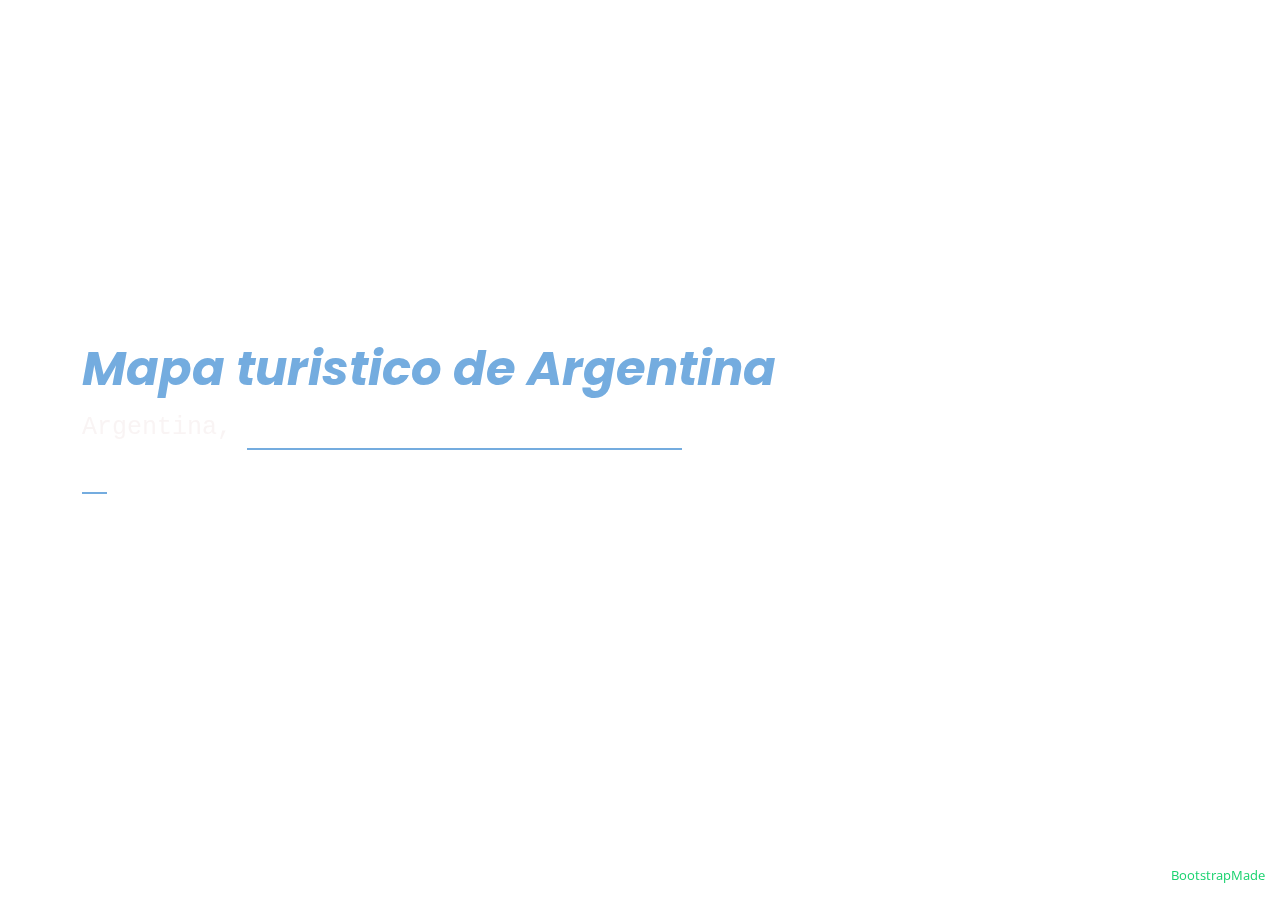
==== commit d3486643: "este" ====
--- a/index.html
+++ b/index.html
@@ -37,7 +37,7 @@
   <header id="header">
     <div class="container">
       <h1><a href="#" class="fst-italic">Mapa turistico de Argentina</a></h1>
-      <h2>Argentina <span>El pulmón del Planeta </span></h2>
+      <h2>Argentina, <span>tierra de pasión y tradición.</span></h2>
 
       <nav id="navbar" class="navbar">
         <ul>
@@ -219,11 +219,10 @@
           las reuniones familiares. El fútbol es una verdadera pasión nacional, con grandes figuras como Maradona y
           Messi. Además, el folklore, con danzas como la zamba y la chacarera, y celebraciones como el carnaval,
           destacan su diversidad cultural y su orgullo por las tradiciones.</p>
-        <a href="#" class="btn btn-default btn-lg">
-          <span class="glyphicon glyphicon-search"></span> Search
-        </a>
-      </div>
-
+      </div>
+      <div style="margin-top: 50px;">
+        <div class="argentina-line"></div>
+      </div>
       <!-- Third Container (Grid) -->
       <div class="container-fluid bg-3 text-right">
         <div class="row">
@@ -253,10 +252,9 @@
             <img src="img/carnaval.jpg" class="img-responsive margin" style="width:100%;  height: 200px;" alt="Image">
           </div>
 
-          <div style="margin-top: 60px;">
-            <h2 style="color: #74ACDF"><strong></strong></h2>
-            <p></p>
-          </div>
+          <div style="margin-top: 50px;">
+            <div class="argentina-line"></div>
+        </div>
 
           <div class="col-sm-4">
             <h2 style="color: #74ACDF; text-align: center"><strong>El Alfajor</strong></h2>
@@ -335,36 +333,8 @@
           </div>
         </div>
         <div class="skills container">
-          <div class="section-title">
-            <h2>Estadisticas</h2>
-          </div>
-          <div class="row skills-content">
-            <div class="col-lg-6">
-              <div class="progress">
-                <span class="skill">Reservas (Buenos Aires)<i class="val">90%</i></span>
-                <div class="progress-bar-wrap">
-                  <div class="progress-bar" role="progressbar" aria-valuenow="90" aria-valuemin="0" aria-valuemax="100">
-                  </div>
-                </div>
-              </div>
-              <div class="progress">
-                <span class="skill">Reservas (Cataratas del Iguazú)<i class="val">80%</i></span>
-                <div class="progress-bar-wrap">
-                  <div class="progress-bar" role="progressbar" aria-valuenow="80" aria-valuemin="0" aria-valuemax="100">
-                  </div>
-                </div>
-              </div>
-            </div>
-            <div class="col-lg-6">
-              <div class="progress">
-                <span class="skill">Reservas (Quebrada de Humahuaca)<i class="val">40%</i></span>
-                <div class="progress-bar-wrap">
-                  <div class="progress-bar" role="progressbar" aria-valuenow="40" aria-valuemin="0" aria-valuemax="100">
-                  </div>
-                </div>
-              </div>
-            </div>
-          </div>
+          <div class="argentina-line"></div>
+
         </div>
         <div class="col-lg-4 col-md-6 d-flex align-items-stretch mt-4">
           <div class="icon-box">
@@ -404,36 +374,8 @@
           </div>
         </div>
         <div class="skills container">
-          <div class="section-title">
-            <h2>Estadísticas</h2>
-          </div>
-          <div class="row skills-content">
-            <div class="col-lg-6">
-              <div class="progress">
-                <span class="skill">Reservas de Cachi – Cafayate<i class="val">60%</i></span>
-                <div class="progress-bar-wrap">
-                  <div class="progress-bar" role="progressbar" aria-valuenow="60" aria-valuemin="0" aria-valuemax="100">
-                  </div>
-                </div>
-              </div>
-              <div class="progress">
-                <span class="skill">Reservas de Talampaya e Ischigualasto<i class="val">50%</i></span>
-                <div class="progress-bar-wrap">
-                  <div class="progress-bar" role="progressbar" aria-valuenow="50" aria-valuemin="0" aria-valuemax="100">
-                  </div>
-                </div>
-              </div>
-            </div>
-            <div class="col-lg-6">
-              <div class="progress">
-                <span class="skill">Reservas de Mendoza y sus viñedos<i class="val">70%</i></span>
-                <div class="progress-bar-wrap">
-                  <div class="progress-bar" role="progressbar" aria-valuenow="70" aria-valuemin="0" aria-valuemax="100">
-                  </div>
-                </div>
-              </div>
-            </div>
-          </div>
+          <div class="argentina-line"></div>
+
         </div>
       </div>
     </div>
@@ -487,9 +429,8 @@
           </div>
         </div>
         <div style="margin-top: 50px;">
-            <h2 style="color: #74ACDF"><strong></strong></h2>
-            <p></p>
-          </div>
+            <div class="argentina-line"></div>
+        </div>
 
         <div class="container-fluid bg-3 text-center">
           <div class="row">
@@ -602,7 +543,6 @@
   <script src="vendor/isotope-layout/isotope.pkgd.min.js"></script>
   <script src="vendor/swiper/swiper-bundle.min.js"></script>
   <script src="vendor/waypoints/noframework.waypoints.js"></script>
-  <script src="vendor/php-email-form/validate.js"></script>
   <!-- Template Main JS File -->
   <script src="js/main.js"></script>
   <script src="js/script.js"></script>
--- a/css/style.css
+++ b/css/style.css
@@ -25,6 +25,13 @@
   z-index: -1;        /* Coloca el video detrás del contenido */
 }
 
+#resume {
+  border: 10px solid; /* Tamaño del borde */
+  border-image: linear-gradient(to right, #74ACDF, white, #74ACDF) 1; /* Colores celeste-blanco-celeste */
+  padding: 20px; /* Espacio interno */
+  border-radius: 15px; /* Bordes redondeados */
+}
+
 /* Estilos para el contenido de la página */
 .content {
   position: relative;
@@ -33,7 +40,13 @@
   padding: 20px;
   text-align: center;
 }
-
+/*linea de bandera de argentina*/
+.argentina-line {
+  width: 100%;
+  height: 20px; /* Altura de la línea */
+  background: linear-gradient(90deg, #74acdf 33.3%, #ffffff 33.3%, #ffffff 66.6%, #74acdf 66.6%); /* Azul - Blanco - Azul */
+  border: 1px solid #000; /* Borde negro opcional para resaltar */
+}
 
 
 @media (min-width: 1024px) {
@@ -941,7 +954,7 @@
 }
 .contact .php-email-form {
   padding: 30px;
-  background: rgba(255, 255, 255, 0.08);
+  background: rgba(131, 13, 13, 0.08);
 }
 .contact .php-email-form .error-message {
   display: none;
@@ -988,7 +1001,16 @@
   border: 0;
   transition: 0.3s;
   color: #fff;
-}
+
+}
+
+.php-email-form {
+  background-color: #f5f5f5; /* Cambia el fondo del formulario */
+  color: #333; /* Cambia el color del texto dentro del formulario */
+  padding: 20px; /* Opcional: agrega espacio interior */
+  border-radius: 8px; /* Opcional: bordes redondeados */
+}
+
 .contact .php-email-form input:focus, .contact .php-email-form textarea:focus {
   background-color: rgba(255, 255, 255, 0.11);
 }
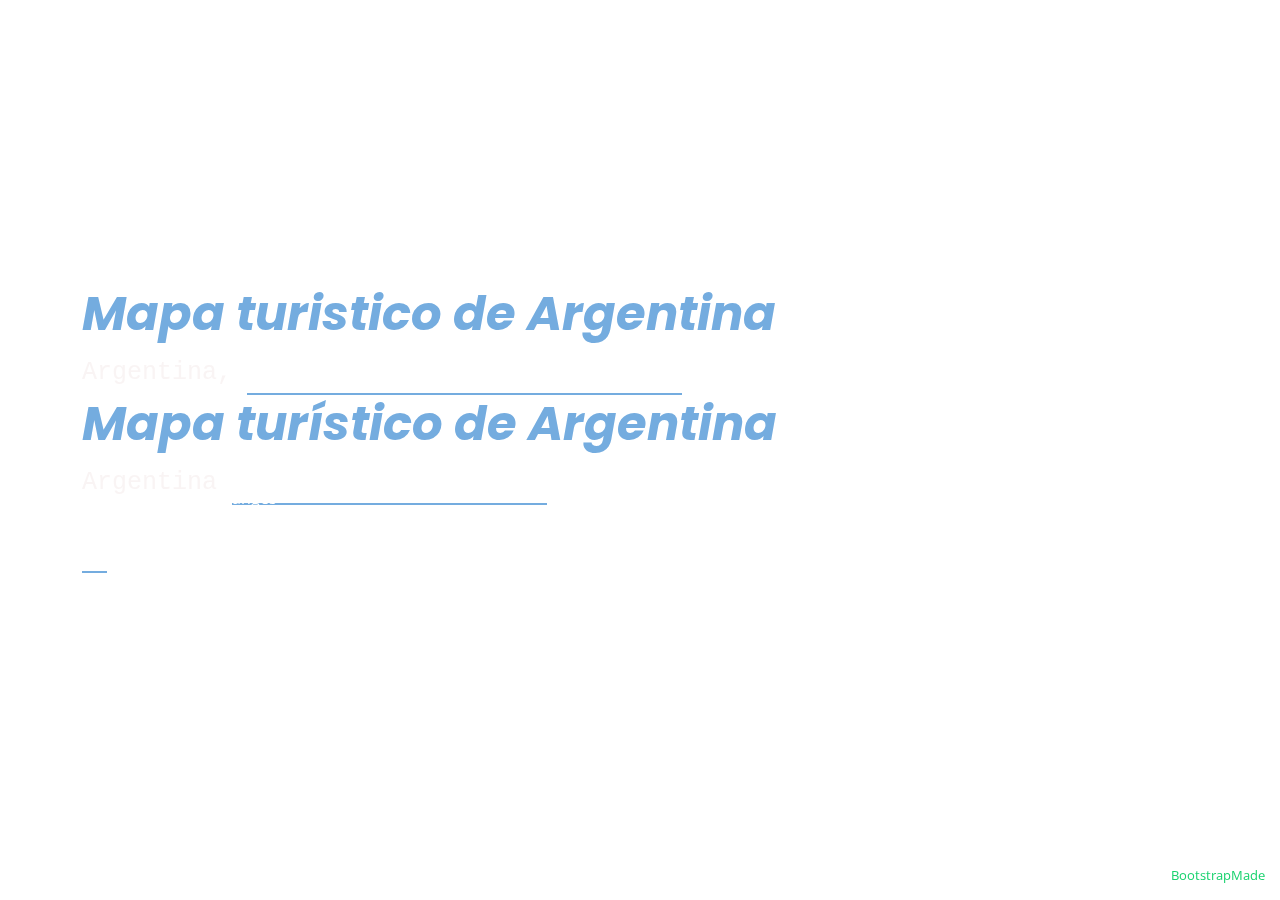
==== commit cc355493: "vale" ====
--- a/index.html
+++ b/index.html
@@ -36,8 +36,13 @@
 
   <header id="header">
     <div class="container">
+<<<<<<< Updated upstream
       <h1><a href="#" class="fst-italic">Mapa turistico de Argentina</a></h1>
       <h2>Argentina, <span>tierra de pasión y tradición.</span></h2>
+=======
+      <h1><a href="#" class="fst-italic">Mapa turístico de Argentina</a></h1>
+      <h2>Argentina <span>El pulmón del Planeta </span></h2>
+>>>>>>> Stashed changes
 
       <nav id="navbar" class="navbar">
         <ul>
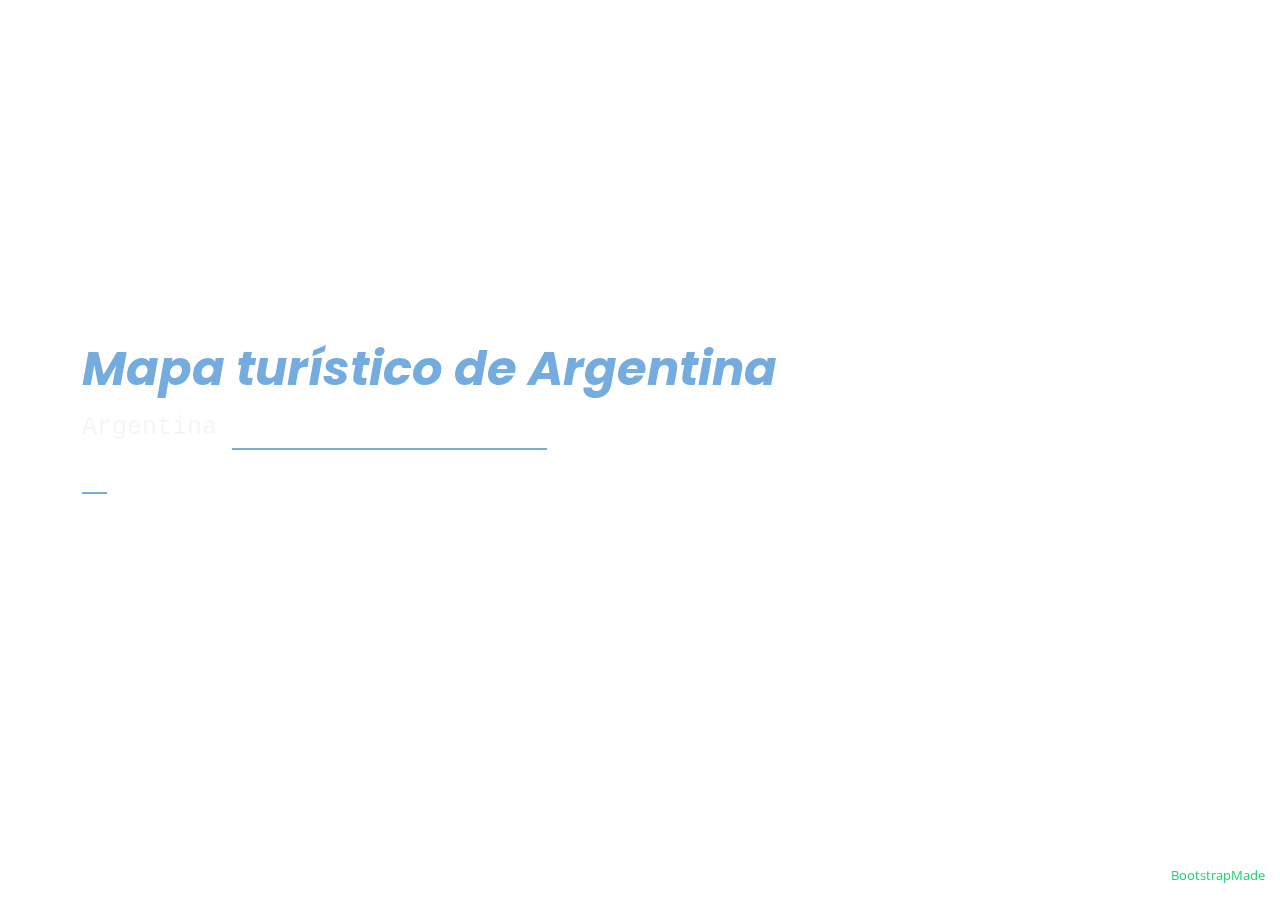
==== commit 014a2855: "comit" ====
--- a/index.html
+++ b/index.html
@@ -36,13 +36,9 @@
 
   <header id="header">
     <div class="container">
-<<<<<<< Updated upstream
-      <h1><a href="#" class="fst-italic">Mapa turistico de Argentina</a></h1>
-      <h2>Argentina, <span>tierra de pasión y tradición.</span></h2>
-=======
       <h1><a href="#" class="fst-italic">Mapa turístico de Argentina</a></h1>
       <h2>Argentina <span>El pulmón del Planeta </span></h2>
->>>>>>> Stashed changes
+
 
       <nav id="navbar" class="navbar">
         <ul>
